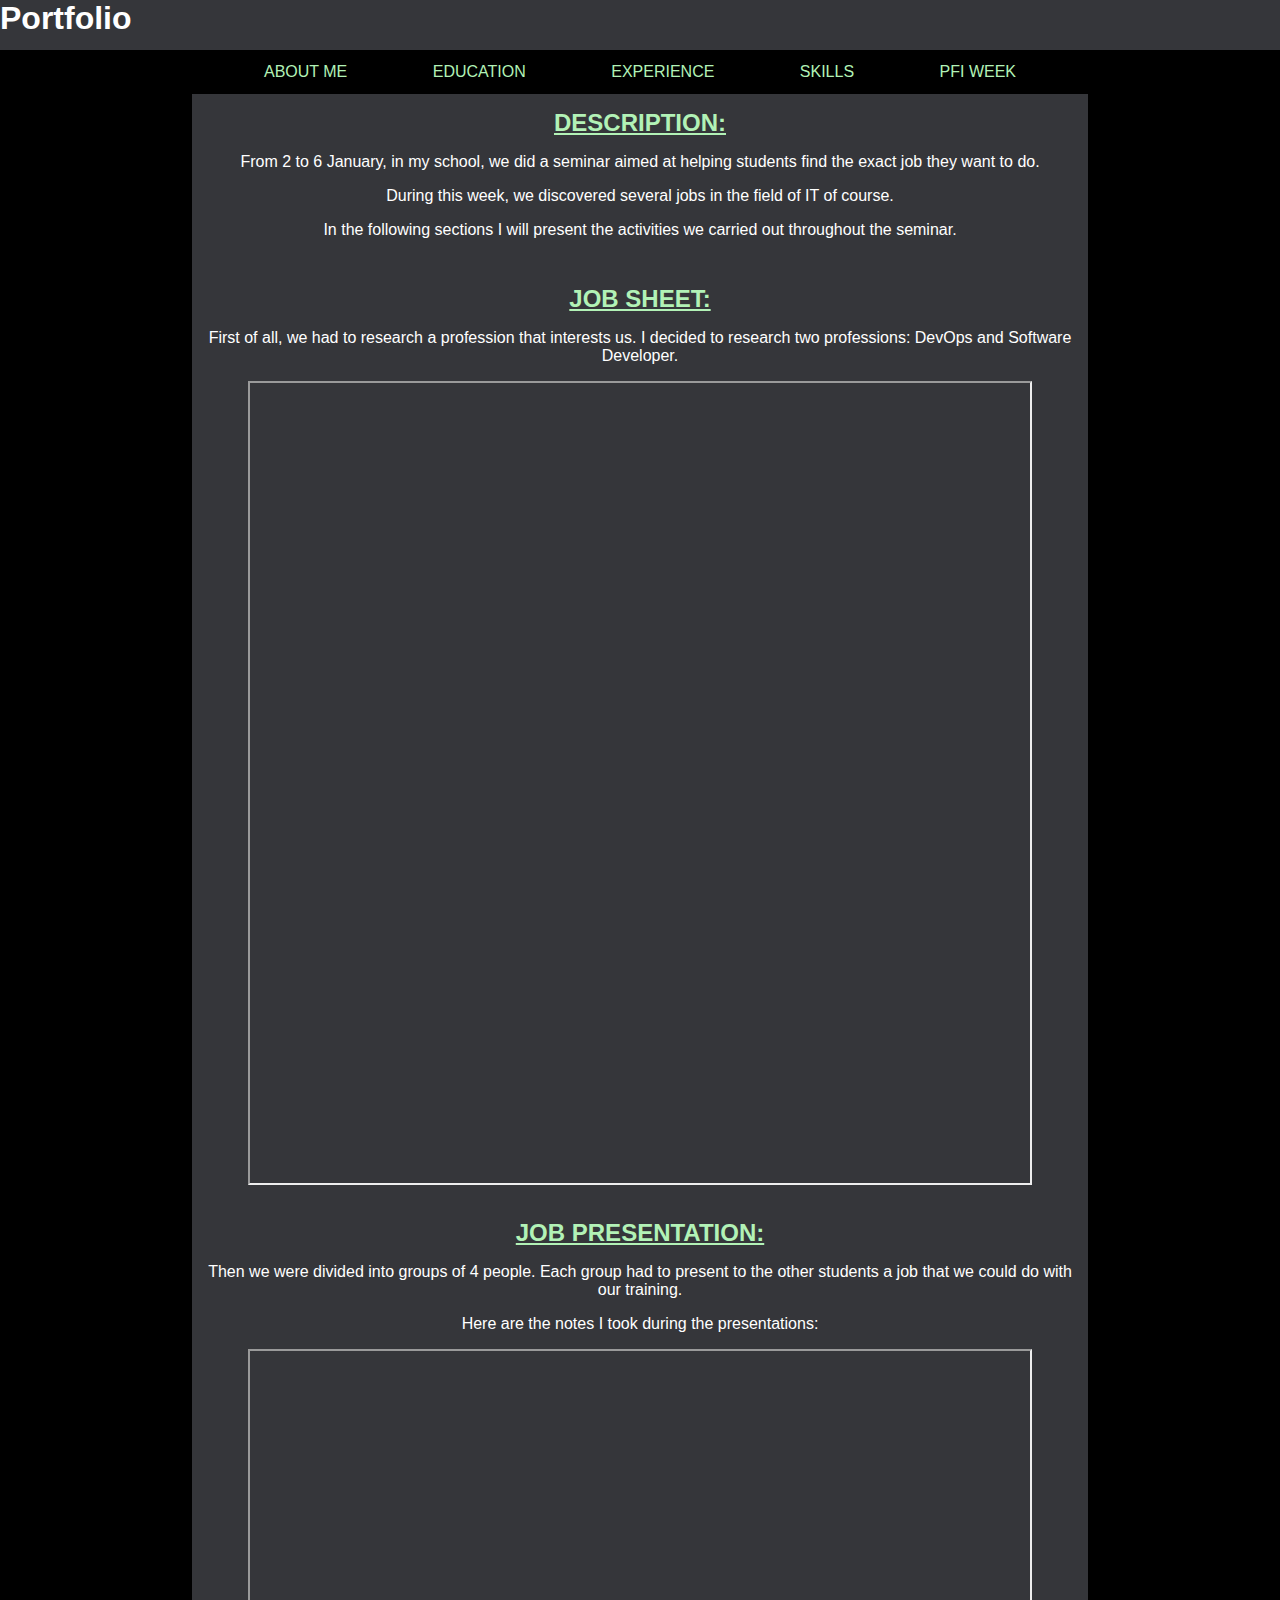
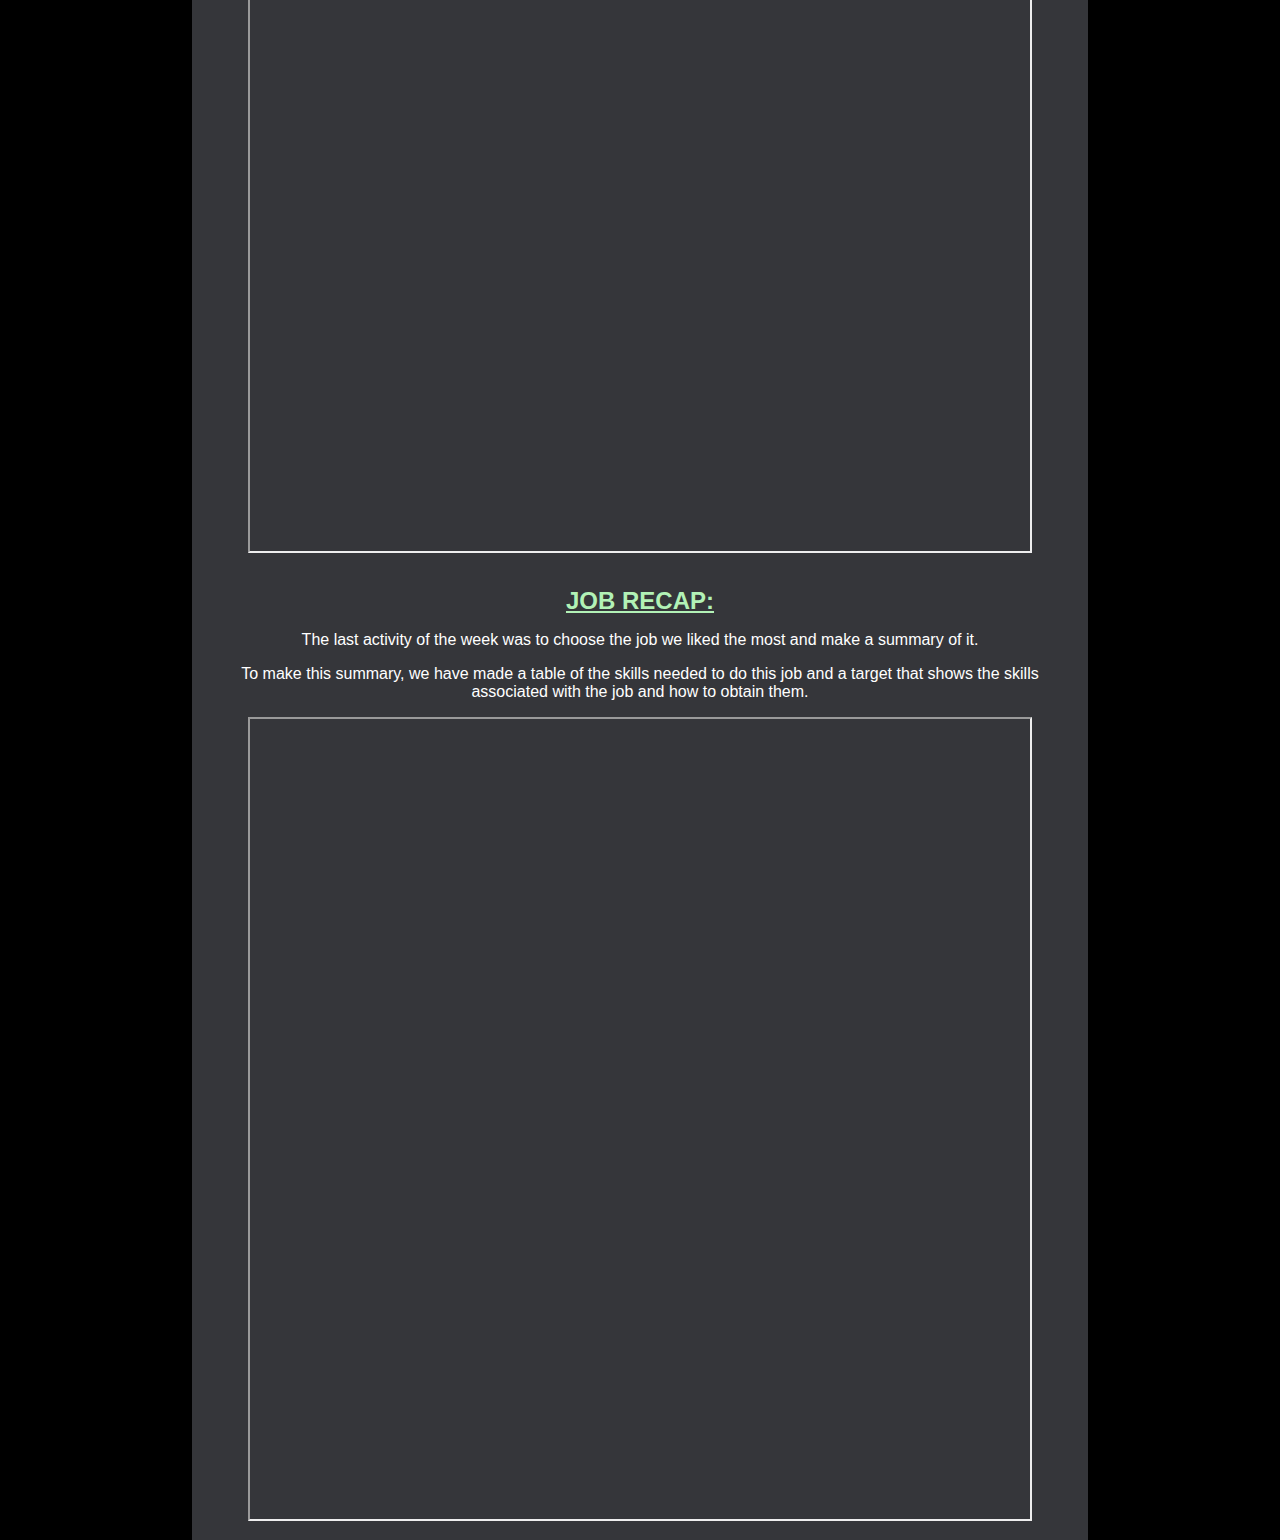
==== contact.html @ 07acb0b6 "Initial commit" ====
<!DOCTYPE html>
<html lang="en">
  <head>
    <meta charset="UTF-8">
    <meta name="viewport" content="width=device-width, initial-scale=1.0">
    <title>Portfolio SEITZ Tom</title>
    <link rel="stylesheet" href="./style.css">
    <link rel="stylesheet" href="./style-contact.css">
  </head>
  <body>
    <header>
        <h1>Portfolio</h1>
    </header>
    <nav>
        <ul>
            <li><a class="item-navbar" href="./index.html">ABOUT ME</a></li>
            <li><a class="item-navbar" href="./education.html">EDUCATION</a></li>
            <li><a class="item-navbar" href="./experience.html">EXPERIENCE</a></li>
            <li><a class="item-navbar" href="./skills.html">SKILLS</a></li>
            <li><a class="item-navbar" href="./contact.html">PFI WEEK</a></li>
        </ul>
    </nav>
    <main>
      <div class="wrapper">
          <div class="sidebar-left"></div>
          <div class="pfi introduction">
            <h2>DESCRIPTION:</h2>
            <p>From 2 to 6 January, in my school, we did a seminar aimed at helping students find the exact job they want to do.</p>
            <p>During this week, we discovered several jobs in the field of IT of course.</p>
            <p>In the following sections I will present the activities we carried out throughout the seminar.</p>
          </div>
          <div class="pfi job-sheet">
            <h2>JOB SHEET:</h2>
            <p>First of all, we had to research a profession that interests us. I decided to research two professions: DevOps and Software Developer.</p>
            <iframe src="./Occupation_sheet.pdf" width="90%" height="800px"> </iframe>
          </div>
          <div class="pfi job-pres">
            <h2>JOB PRESENTATION:</h2>
            <div>
              <p>Then we were divided into groups of 4 people. Each group had to present to the other students a job that we could do with our training.</p>
              <p>Here are the notes I took during the presentations:</p>
              <iframe src="./Oral_Eng.pdf" width="90%" height="800px"> </iframe>
            </div>

          </div>
          <div class="pfi job-recap">
            <h2>JOB RECAP:</h2>
            <p>The last activity of the week was to choose the job we liked the most and make a summary of it.</p>
            <p>To make this summary, we have made a table of the skills needed to do this job and a target that shows the skills associated with the job and how to obtain them.</p>
            <iframe src="./Table_of_competences_&_Target.pdf" width="90%" height="800px"> </iframe>
          </div>
          <div class="sidebar-right"></div>
      </div>
  </main>
  </body>
</html>
---- style.css ----
html {
    font-family: Arial;
}

h1, h2, h3 {
    margin: 0;
}

html,body {
    margin: 0;
}

header {
    width: 100%;
    height: 50px;
    background-color: #35363A;
}

header h1 {
    margin: 0;
    color: #ffffff;
}
nav {
    width: 100%;
    height: 44px;
    background-color: #000000;
}

nav ul {
    display: flex;
    justify-content: space-between;
    list-style-type: none;
    margin: 0 20% 0 20%;
    padding: 0;
    text-align: center;
    width: 60%;
    height: 100%;
}

nav ul li {
    display: grid;
    align-items: center;
    padding: 0.5em;
}

.item-navbar {
    text-decoration: none;
    color: #B2F2B6;
}

nav li:hover > .item-navbar{
    color: #000000;
}

nav li:hover {
    background-color: #B2F2B6;
}

main {
    width: 100%;
    min-height: calc(100vh - 94px);
}
---- style-contact.css ----
.wrapper {
    min-height: calc(100vh - 94px);
    display: grid;
    grid-template-columns: 15% 1fr 15%;
    grid-template-rows: auto auto auto auto;
    background-color: #35363A;
  }

.sidebar-left {
    grid-column: 1;
    grid-row: 1/5;
    background-color: #000000;
    color: #B2F2B6;
}

.introduction {
    grid-column: 2;
    grid-row: 1;

}

.job-sheet {
    grid-column: 2;
    grid-row: 2;
}

.job-pres {
    grid-column: 2;
    grid-row: 3;
}

.job-recap {
    grid-column: 2;
    grid-row: 4;
}

.sidebar-right {
    grid-column: 3;
    grid-row: 1/5;
    background-color: #000000;
    color: #B2F2B6;
}

.pfi {
    margin: 15px;
    text-align: center;
    background-color: #35363A;
    color: #B2F2B6;
}
.pfi h2 {
    color: #B2F2B6;
    text-decoration: underline;
}
.pfi p {
    color: #ffffff;
}
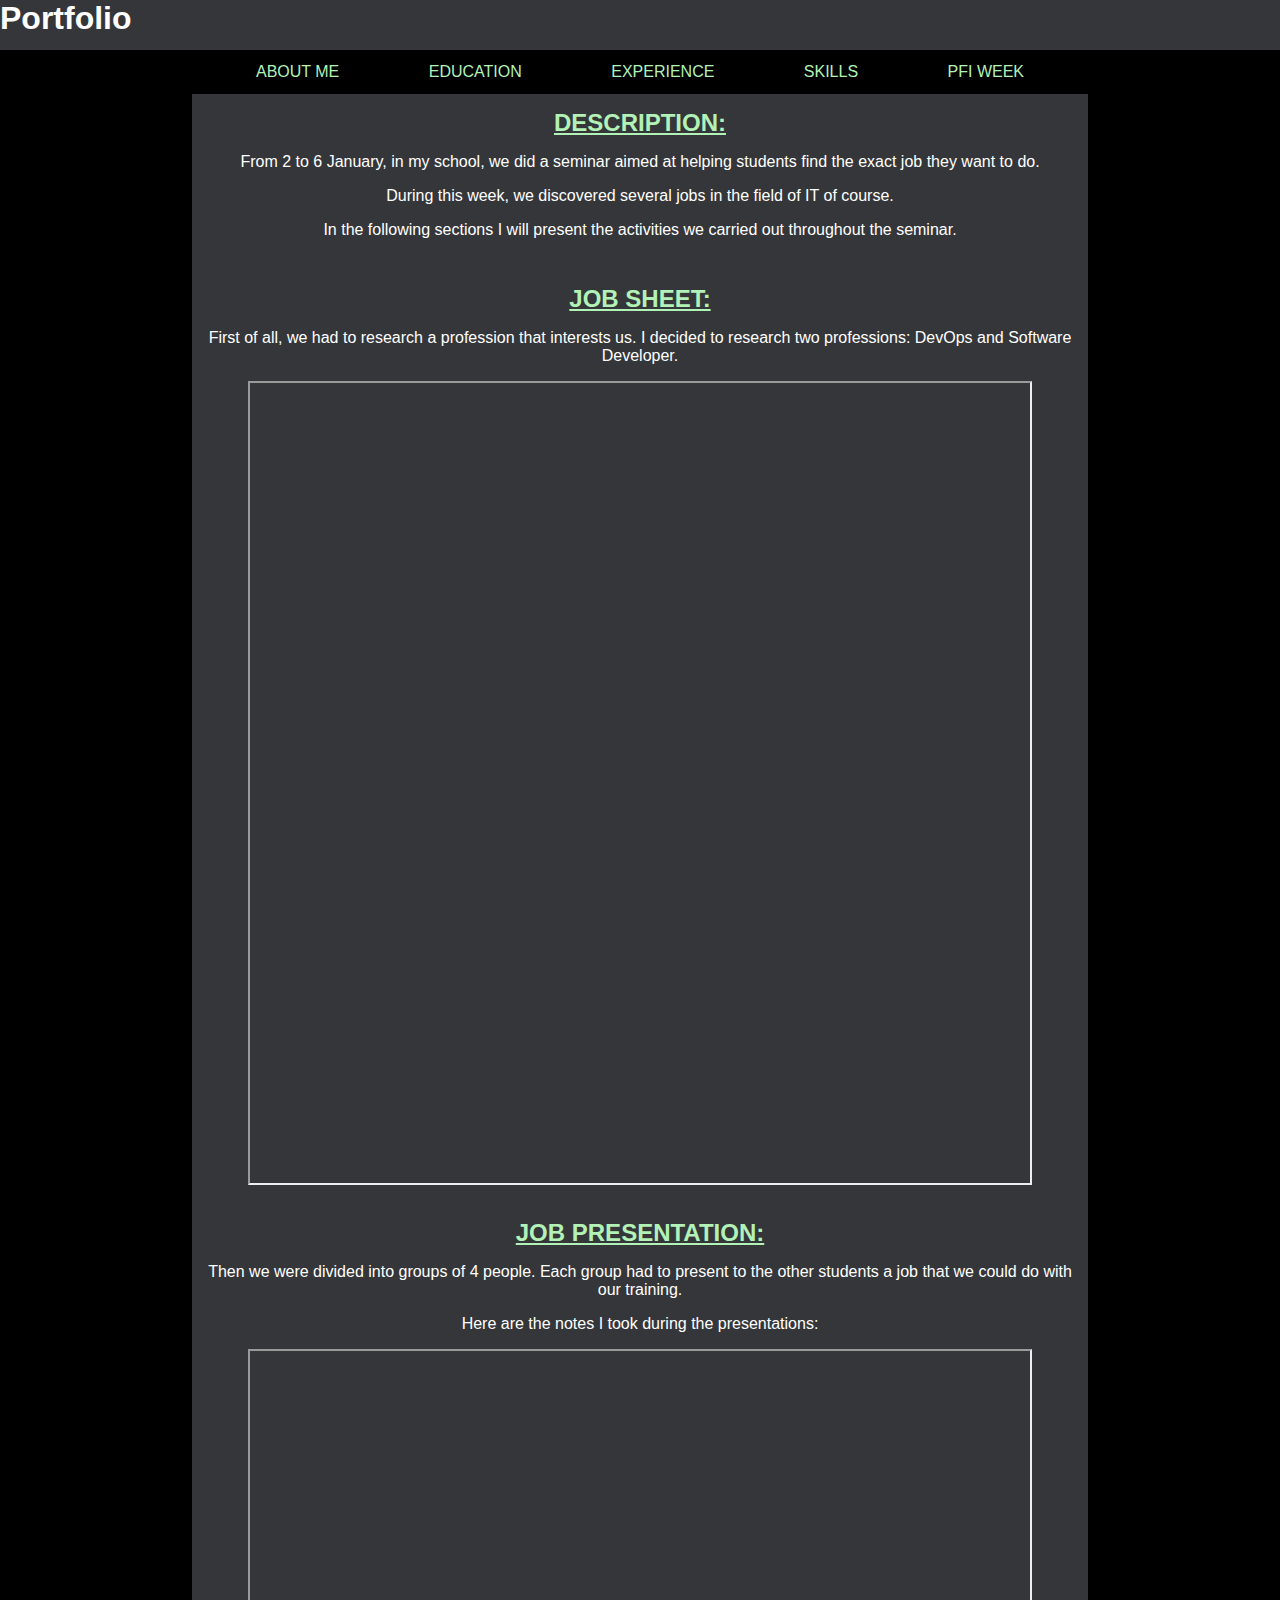
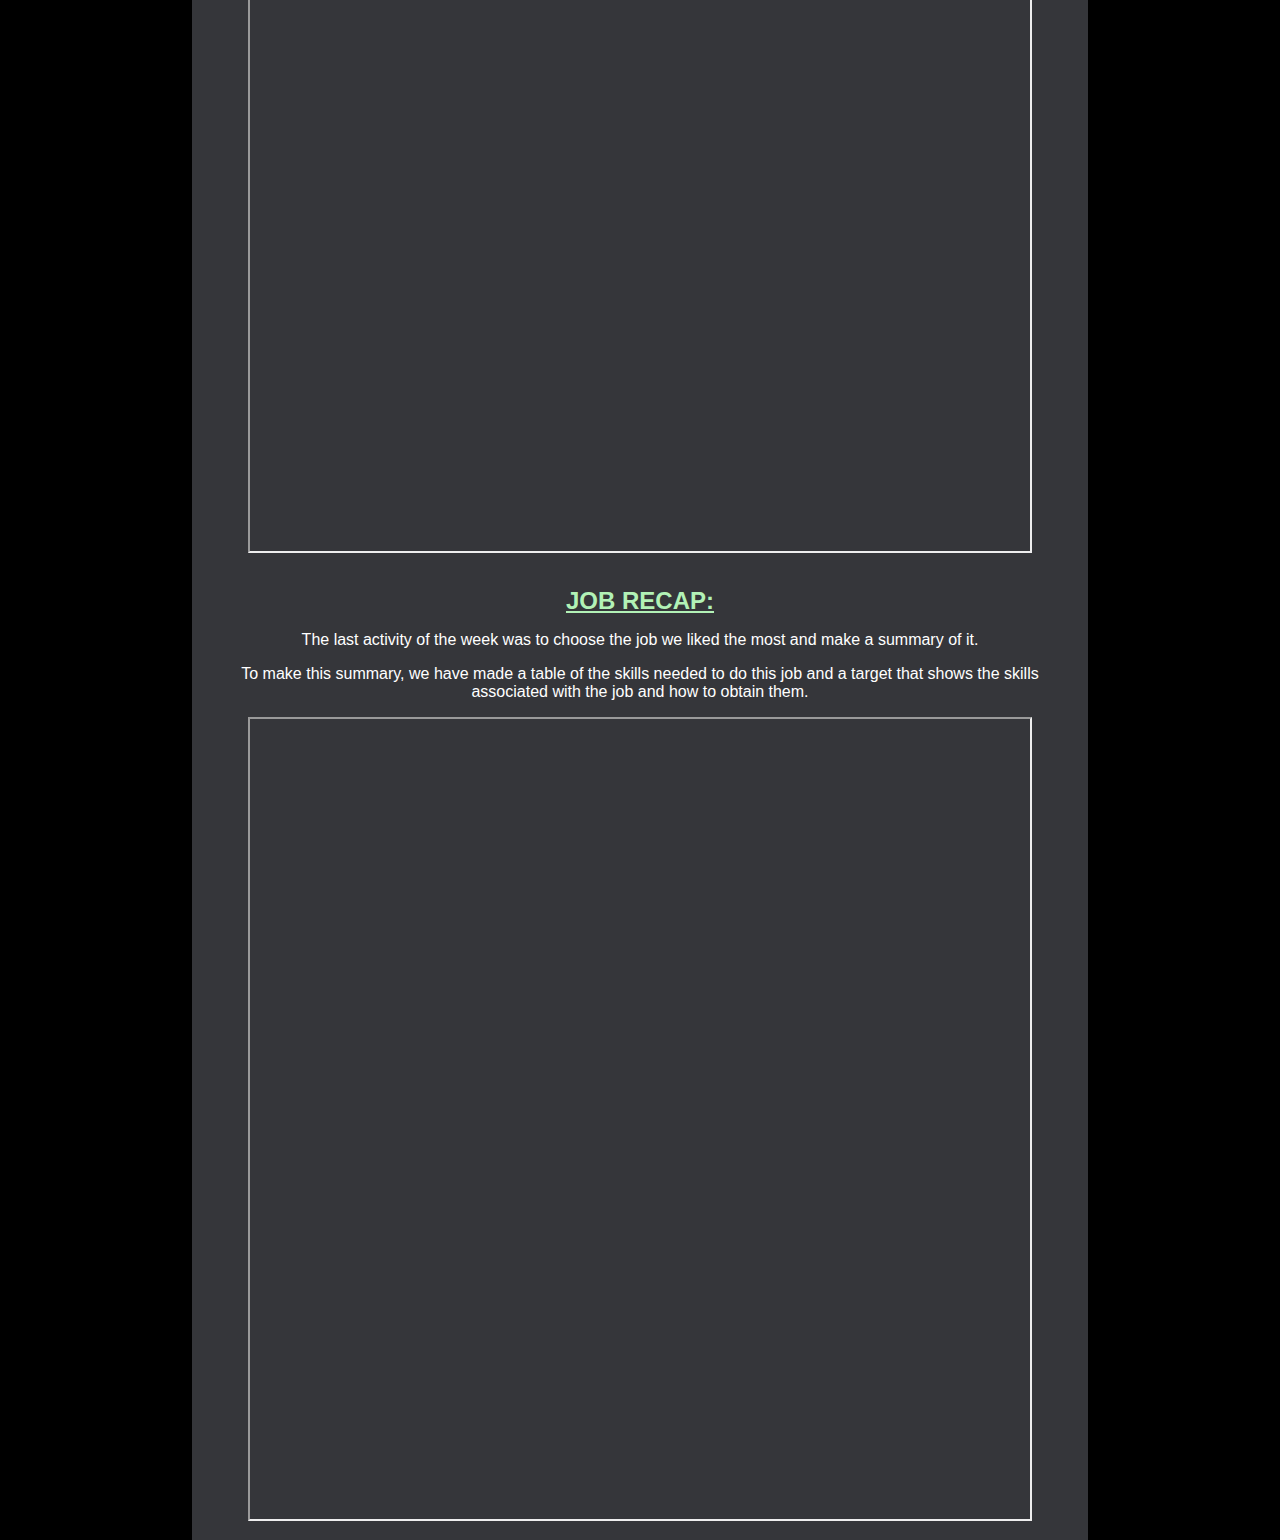
==== commit ddbe8d5e: "tab icon" ====
--- a/contact.html
+++ b/contact.html
@@ -4,6 +4,7 @@
     <meta charset="UTF-8">
     <meta name="viewport" content="width=device-width, initial-scale=1.0">
     <title>Portfolio SEITZ Tom</title>
+    <link rel="shortcut icon" href="./tomseitzfr_icon.jpg">
     <link rel="stylesheet" href="./style.css">
     <link rel="stylesheet" href="./style-contact.css">
   </head>
--- a/style.css
+++ b/style.css
@@ -8,6 +8,7 @@
 
 html,body {
     margin: 0;
+    width: 100%;
 }
 
 header {
@@ -38,9 +39,17 @@
 }
 
 nav ul li {
-    display: grid;
-    align-items: center;
-    padding: 0.5em;
+    padding: 0px;
+}
+
+nav ul li a {
+    display: flex;
+    flex-wrap: wrap;
+    justify-content: center;
+    align-content: center;
+    margin: 0px;
+    height: 100%;
+    width: 100%;
 }
 
 .item-navbar {
